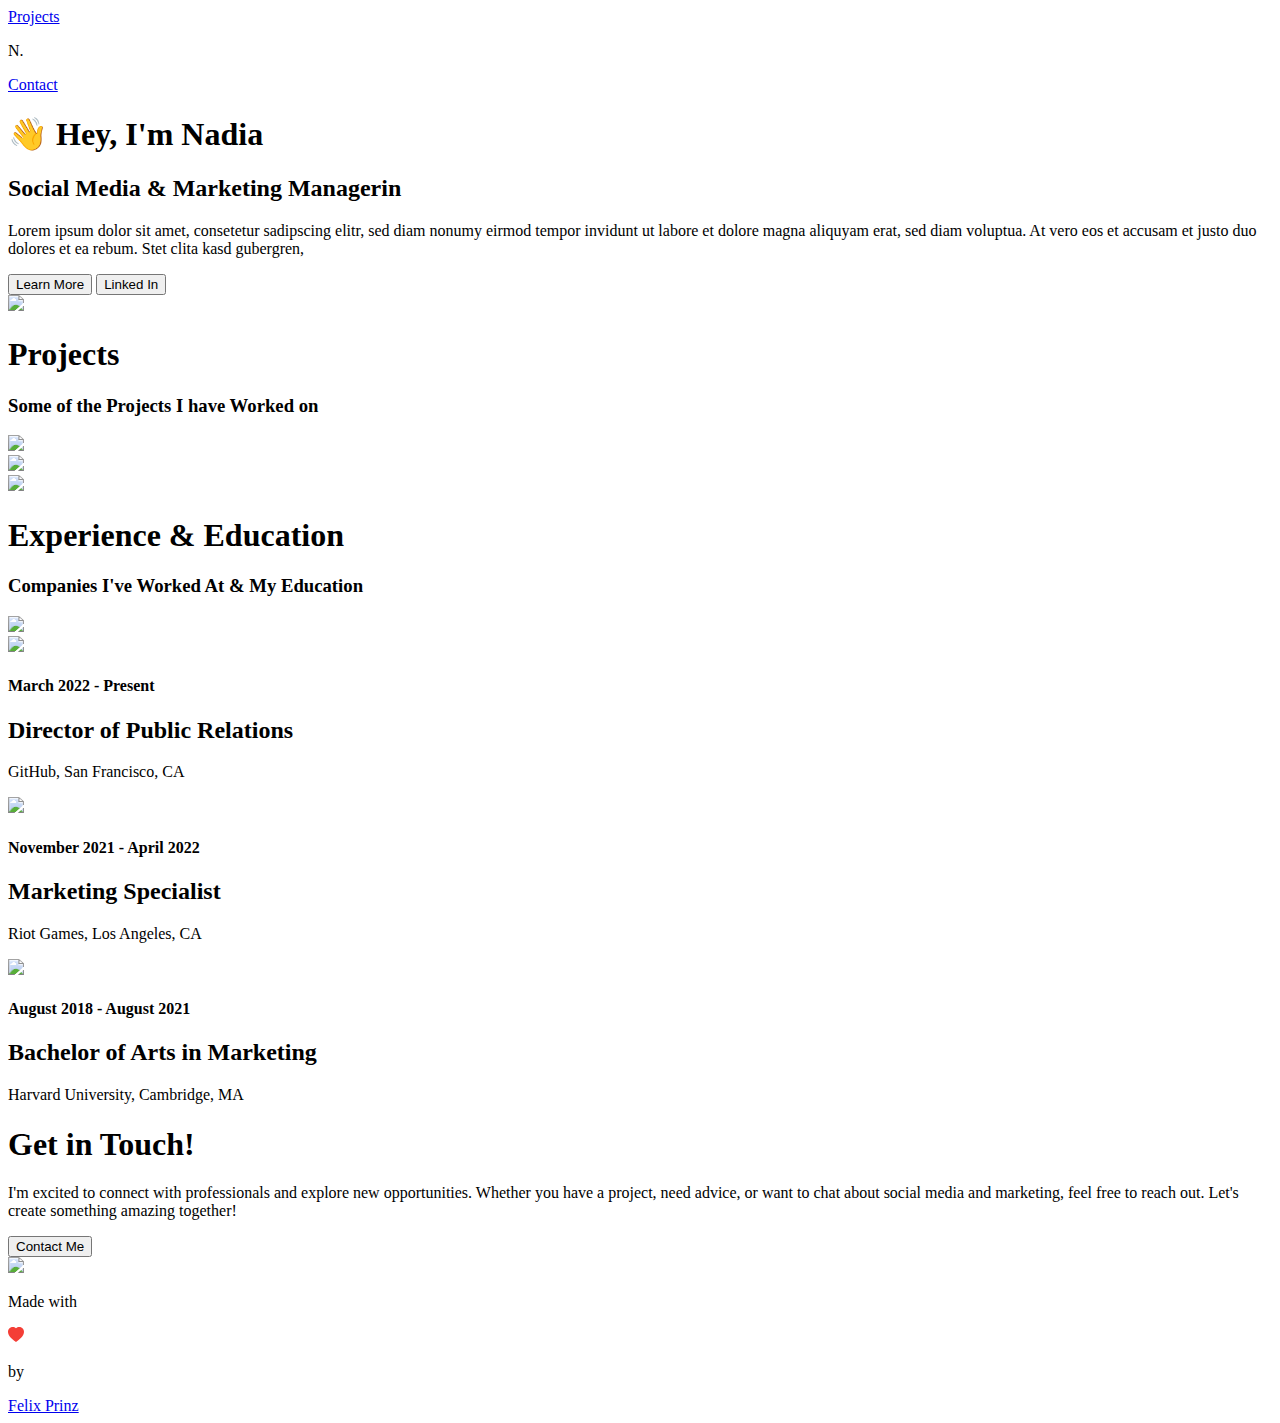
==== src/index.html @ 1c249c7e "V1" ====
<!DOCTYPE html>
<html lang="en">

<head>
  <meta charset="UTF-8" />
  <meta name="viewport" content="width=device-width, initial-scale=1.0" />
  <title>Nadia</title>
  <link rel="stylesheet" id="semplice-frontend-stylesheet-css" href="./assets/styles/style.css" type="text/css"
    media="all" />
  <link rel="stylesheet" id="semplice-frontend-stylesheet-css" href="./assets/styles/card.css" type="text/css"
    media="all" />
  <script src=./Assets/scripts/visible-on-view.js></script>
  <script src=./Assets/scripts/smooth-scroll.js></script>
</head>

<body>
  <header>
    <div class="header-container">
      <a href="#projects" class="scroll-link-projects">Projects</a>
      <p>N.</p>
      <a href="#contact" class="scroll-link-contact">Contact</a>
    </div>
  </header>
  <main>
    <div class="landing-page">
      <div class="landing-left-side">
        <div>
          <h1>👋 Hey, <span>I'm Nadia</span></h1>
          <h2>Social Media & Marketing Managerin</h2>
          <p>
            Lorem ipsum dolor sit amet, consetetur sadipscing elitr, sed diam
            nonumy eirmod tempor invidunt ut labore et dolore magna aliquyam
            erat, sed diam voluptua. At vero eos et accusam et justo duo
            dolores et ea rebum. Stet clita kasd gubergren,
          </p>
          <div class="action-buttons">
            <button class="primary">Learn More</button>
            <button class="secondary">Linked In</button>
          </div>
        </div>
      </div>
      <div class="landing-right-side">
        <img src="./assets/images/landing.svg" />
      </div>
    </div>
    <div class="section" id="projects">
      <div class="text-line-container">
        <div class="text-line"></div>
        <div class="text-line-2"></div>
        <div class="text-line-3"></div>
      </div>
      <h1 class="section-title">Projects</h1>
      <h3 class="section-description">Some of the Projects I have Worked on</h3>
      <div class="line"></div>
      <div class="card-container">
        <div class="card">
          <div class="card-image">
            <img src="./assets/images/iPhone3.png" />
          </div>
        </div>
        <div class="card">
          <div class="card-image">
            <img src="./assets/images/iPhone2.png" />
          </div>
        </div>
        <div class="card">
          <div class="card-image">
            <img src="./assets/images/iPhone.png" />
          </div>
        </div>

      </div>
    </div>
    <div class="section">
      <h1 class="section-title">Experience & Education</h1>
      <h3 class="section-description">Companies I've Worked At & My Education</h3>
      <div class="line"></div>
      <div class="experience">
        <div class="experience-left-side">
          <img src="./assets/images/AboutMe.svg" />
        </div>
        <div class="experience-right-side">

          <div class="xp-container">
            <div class="xp-point">
              <img src="./assets/images/github.png" />
              <div class="xp-point-text">
                <h4>March 2022 - Present</h4>
                <h2>Director of Public Relations</h2>
                <p>GitHub, San Francisco, CA</p>
              </div>
            </div>
            <div class="xp-point">
              <img src="./assets/images/riot.png" />
              <div class="xp-point-text">
                <h4>November 2021 - April 2022</h4>
                <h2>Marketing Specialist</h2>
                <p>Riot Games, Los Angeles, CA</p>
              </div>
            </div>
            <div class="xp-point">
              <img src="./assets/images/Harvard.png" />
              <div class="xp-point-text">
                <h4>August 2018 - August 2021</h4>
                <h2>Bachelor of Arts in Marketing</h2>
                <p>Harvard University, Cambridge, MA</p>
              </div>
            </div>
          </div>
        </div>
      </div>
    </div>
    <div class="section">
      <div class="contact" id="contact">
        <div class="contact-left-side">
          <h1>Get in Touch!</h1>
            <p>
            I'm excited to connect with professionals and explore new opportunities. Whether you have a project, need advice, or want to chat about social media and marketing, feel free to reach out. Let's create something amazing together!
            </p>
          <button>Contact Me</button>
        </div>
        <div class="contact-right-side">
          <img src="./assets/images/Contact.svg" />
        </div>
      </div>
  </main>
  <footer>
    <div class="madeby">
      <p>Made with</p>
      <svg stroke="currentColor" fill="#f43e36" stroke-width="0" viewBox="0 0 16 16" height="1em" width="1em" xmlns="http://www.w3.org/2000/svg"><path fill-rule="evenodd" d="M8 1.314C12.438-3.248 23.534 4.735 8 15-7.534 4.736 3.562-3.248 8 1.314z"></path></svg>
      <p>by </p>
      <a href="https://felixprinz.me/" target="_blank">Felix Prinz</a>
    </footer>
</body>

</html>
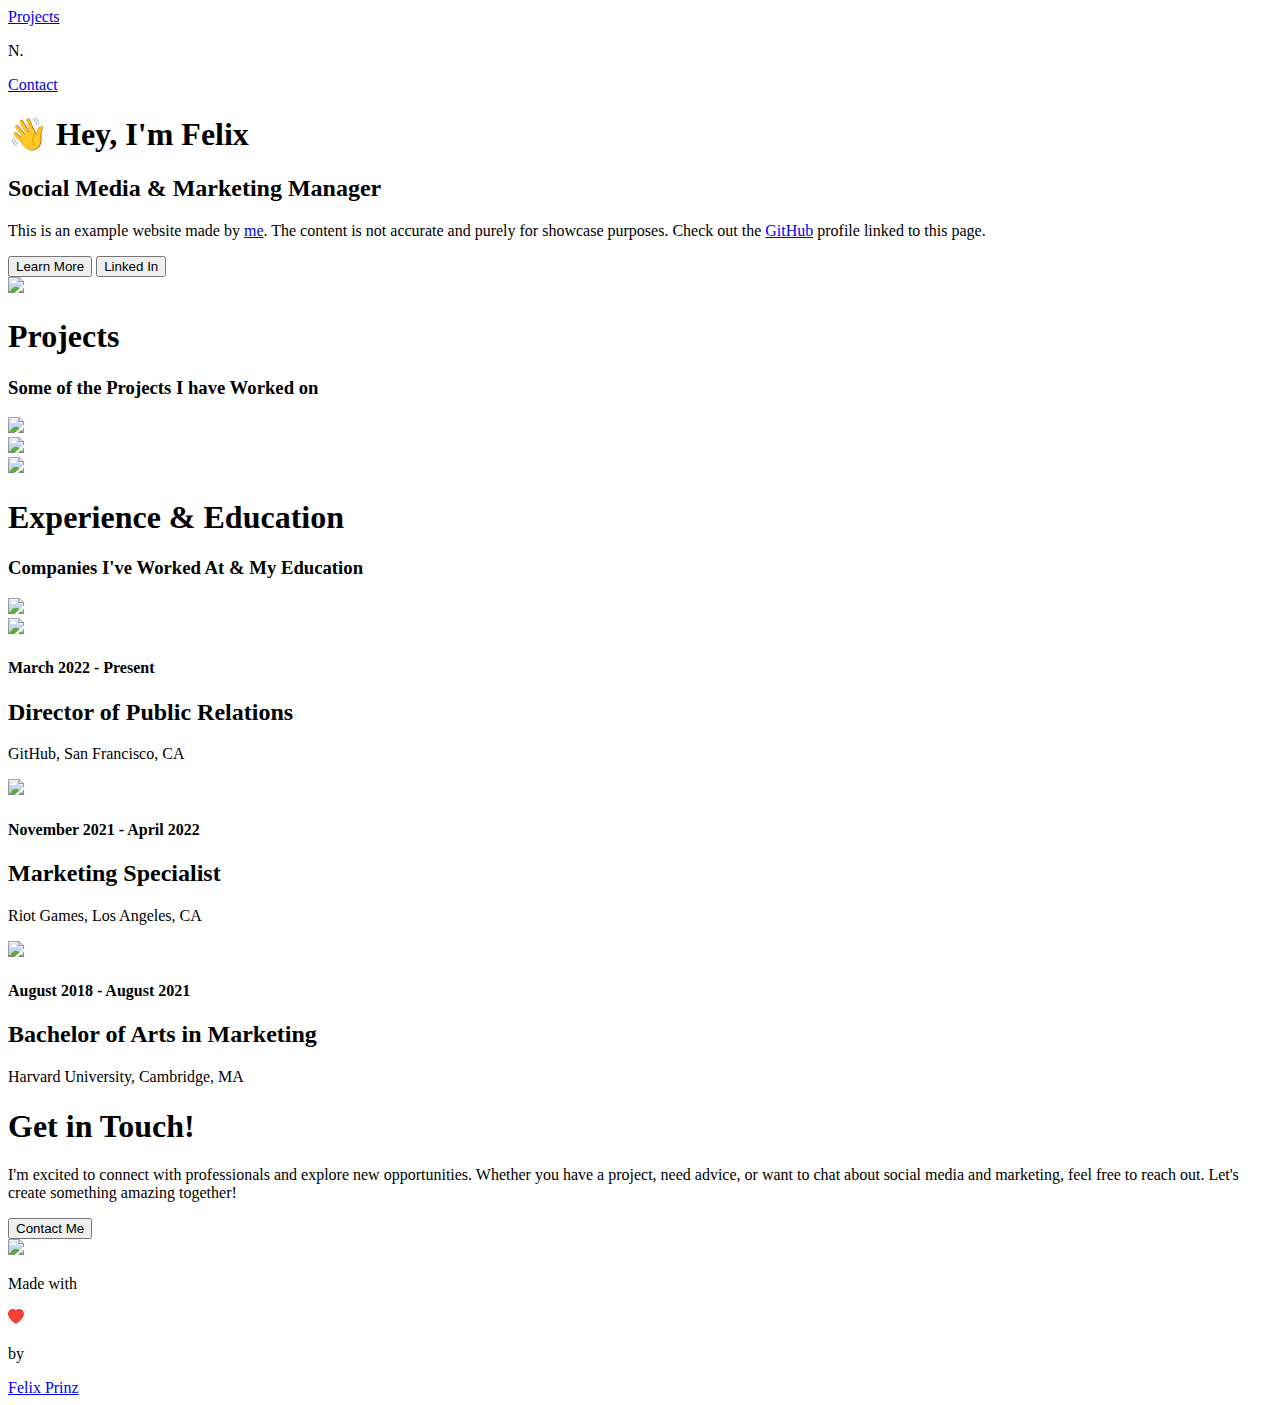
==== commit 0cdb68fb: "Minor Changes" ====
--- a/src/index.html
+++ b/src/index.html
@@ -4,13 +4,14 @@
 <head>
   <meta charset="UTF-8" />
   <meta name="viewport" content="width=device-width, initial-scale=1.0" />
-  <title>Nadia</title>
+  <title>Marketing Manager Portfolio</title>
   <link rel="stylesheet" id="semplice-frontend-stylesheet-css" href="./assets/styles/style.css" type="text/css"
     media="all" />
   <link rel="stylesheet" id="semplice-frontend-stylesheet-css" href="./assets/styles/card.css" type="text/css"
     media="all" />
   <script src=./Assets/scripts/visible-on-view.js></script>
   <script src=./Assets/scripts/smooth-scroll.js></script>
+  <link rel="icon" href="./assets/images/icon.png" type="image/x-icon" />
 </head>
 
 <body>
@@ -25,13 +26,10 @@
     <div class="landing-page">
       <div class="landing-left-side">
         <div>
-          <h1>👋 Hey, <span>I'm Nadia</span></h1>
-          <h2>Social Media & Marketing Managerin</h2>
+          <h1>👋 Hey, <span>I'm Felix</span></h1>
+          <h2>Social Media & Marketing Manager</h2>
           <p>
-            Lorem ipsum dolor sit amet, consetetur sadipscing elitr, sed diam
-            nonumy eirmod tempor invidunt ut labore et dolore magna aliquyam
-            erat, sed diam voluptua. At vero eos et accusam et justo duo
-            dolores et ea rebum. Stet clita kasd gubergren,
+            This is an example website made by <a href="https://felixprinz.me">me</a>. The content is not accurate and purely for showcase purposes. Check out the <a href="https://github.com/IQExotic/SM-Portfolio">GitHub</a> profile linked to this page.
           </p>
           <div class="action-buttons">
             <button class="primary">Learn More</button>
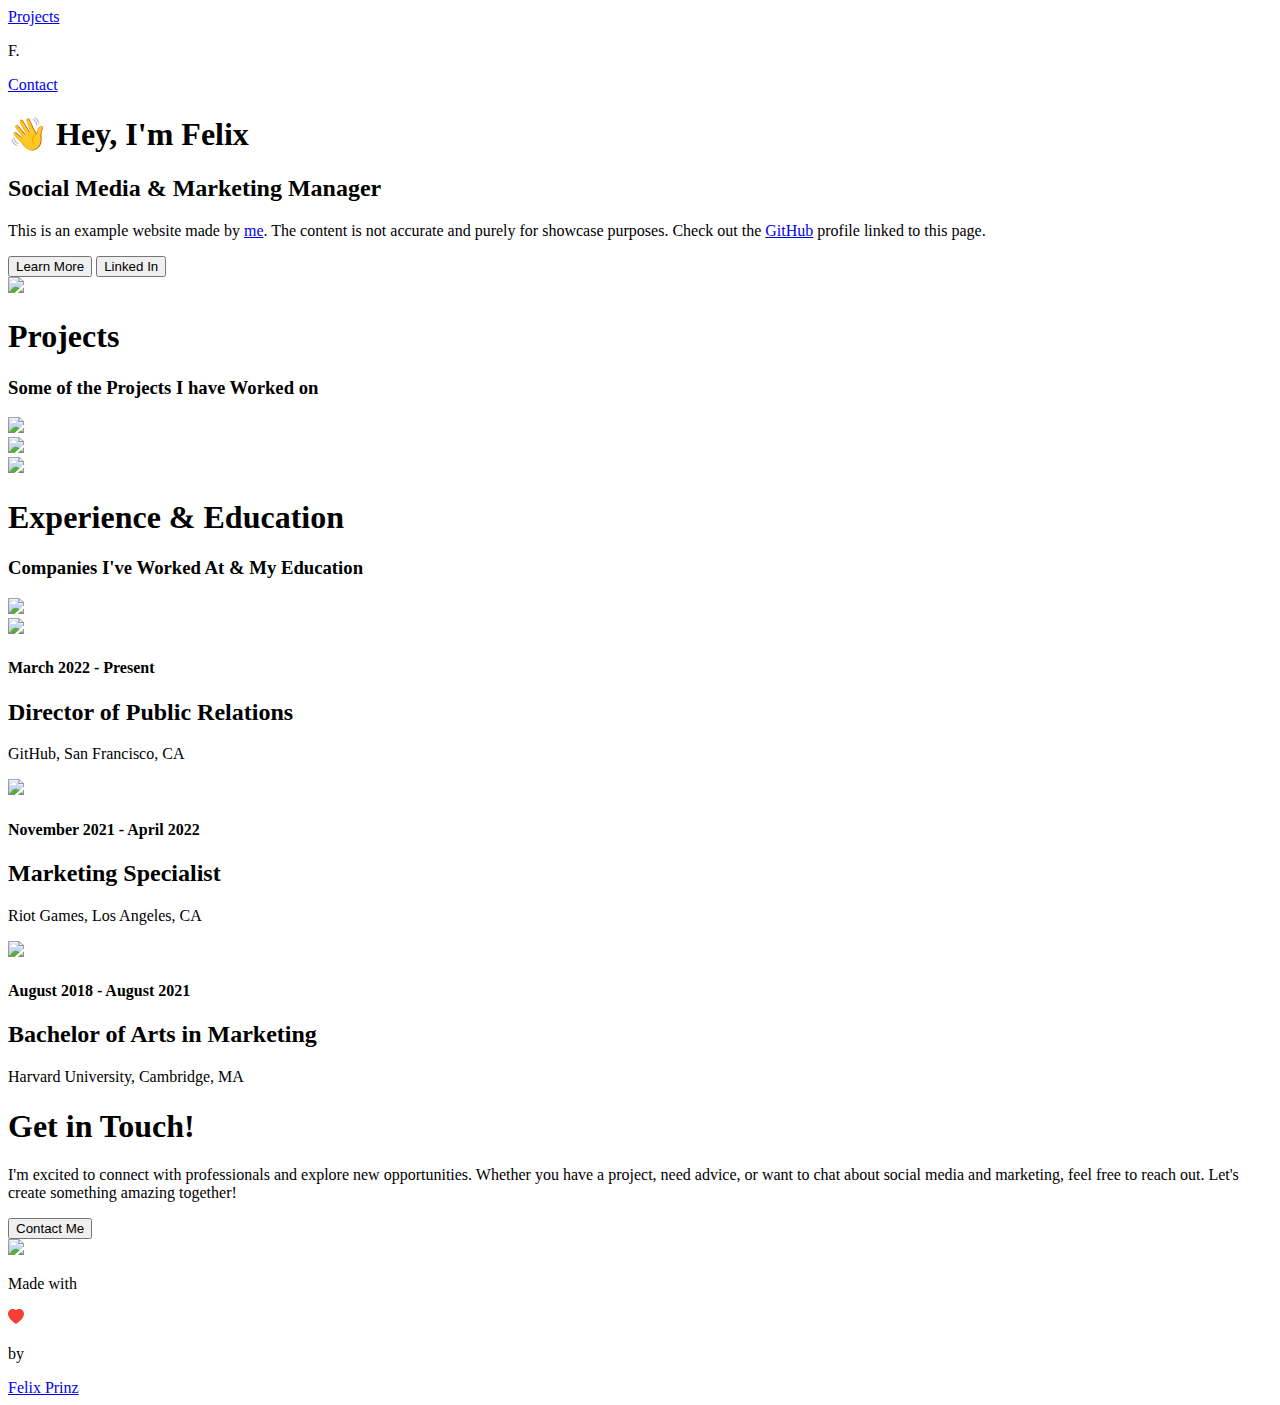
==== commit 21258d5b: "Fix Typos" ====
--- a/src/index.html
+++ b/src/index.html
@@ -9,8 +9,8 @@
     media="all" />
   <link rel="stylesheet" id="semplice-frontend-stylesheet-css" href="./assets/styles/card.css" type="text/css"
     media="all" />
-  <script src=./Assets/scripts/visible-on-view.js></script>
-  <script src=./Assets/scripts/smooth-scroll.js></script>
+  <script src=./assets/scripts/visible-on-view.js></script>
+  <script src=./assets/scripts/smooth-scroll.js></script>
   <link rel="icon" href="./assets/images/icon.png" type="image/x-icon" />
 </head>
 
@@ -18,7 +18,7 @@
   <header>
     <div class="header-container">
       <a href="#projects" class="scroll-link-projects">Projects</a>
-      <p>N.</p>
+      <p>F.</p>
       <a href="#contact" class="scroll-link-contact">Contact</a>
     </div>
   </header>
@@ -118,7 +118,7 @@
           <button>Contact Me</button>
         </div>
         <div class="contact-right-side">
-          <img src="./assets/images/Contact.svg" />
+          <img src="./assets/images/contact.svg" />
         </div>
       </div>
   </main>
